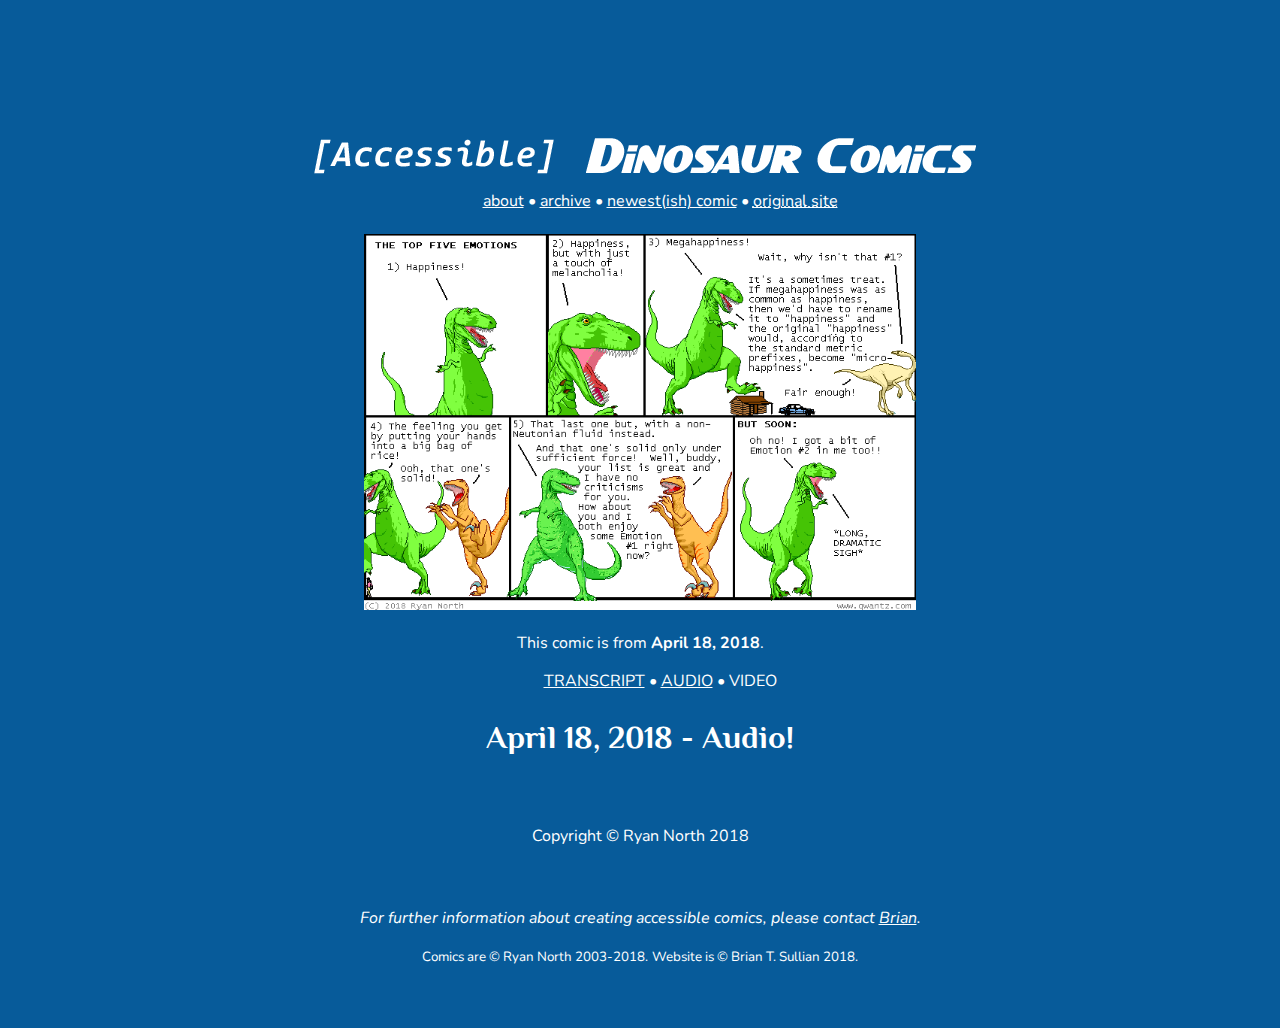
==== 2018-4-18-audio.html @ 2b454413 "Able Player & Audio" ====
<!DOCTYPE html>
<html lang="en"> <!-- Set site language to English -->
<head>
  <meta charset="utf-8">
  <meta http-equiv="content-type" content="text/html; charset=utf-8" />

  <title>Accessible Dinosaur Comics - April 18, 2018 - Audio</title>

  <!-- Brief Description of Page -->
  <meta name="description" content="This is the main page of an accessible version of Ryan North's Dinosaur Comics.">
  <meta name="keywords" content="accessibility,Dinosaur Comics,Ryan North,Accessible Dinos,accessible comics,web comics,accessible web comics"/>

  <!-- Dependencies -->
  <script src="thirdparty/modernizr.custom.js"></script>
  <script src="//ajax.googleapis.com/ajax/libs/jquery/3.2.1/jquery.min.js"></script>
  <script src="thirdparty/js.cookie.js"></script>

  <!-- CSS -->
  <link rel="stylesheet" href="build/ableplayer.min.css" type="text/css"/>

  <!-- JavaScript -->
  <script src="build/ableplayer.min.js"></script>

  <link href="css/styles.css" rel="stylesheet" media="all">
  <!-- Define a viewport to mobile devices to use - telling the browser to assume that the page is as wide as the device (width=device-width,
  and setting the initial page zoom level to be 1 (initial-scale=1.0), and fixinng width=device-width for iOS9 (shtink-to-fit=no) -->
  <meta name="viewport" content="width=device-width, initial-scale=1.0, shrink-to-fit=no">
</head>

<body>
  <header>
    <center>
      <a href="./index.html">
        <!-- <h1 class="hidden">[Accessible] Dinosaur Comics</h1> -->
        <img class="header" src="media/Logo/accessibleLogo.png" alt="[Accessible] Dinosaur Comics" tabindex="0">
        <h1 class="hidden" tabindex="0"><em>[Accessible] Dinosaur Comics</em></h1>
      </a>
    </center>
    <center>
      <flex-wrap>
      <ul class="horizontal-list">
        <li tabindex="0"><a href="./about.html">about</a></li>
        <li class="padded-bullet">•</li>
        <li tabindex="0"><a href="./archive.html">archive</a></li>
        <li class="padded-bullet">•</li>
        <li tabindex="0"><a href="./index#NewestComic">newest(ish) comic</a></li>
        <li class="padded-bullet">•</li>
        <li tabindex="0"><a href="http://www.qwantz.com/index.php"><abbr title="qwantz.com">original site</abbr></a></li>
      </ul>
    </flex-wrap>
    </center>
  </header>

  <div class="wrap">



    <main role="main">
      <section id="Comic">
        <br>
        <center>
          <!-- Content -->
          <a href="./2018-4-18.png">
            <img src="./media/originalComics/2018-4-18.png" width=60% height=60% alt="Comic from April 18, 2018" title="*LONG DRAMATIC SIGH THAT REPEATS OCCASIONALLY WITH INCREASING INTENSITY UNTIL SOMEONE NOTICES*" tabindex="0">
          </a>
          <p tabindex="0">
            This comic is from <strong>April 18, 2018</strong>.
          </p>
          <ul class="horizontal-list" style="margin-left: 0">

            <li tabindex="0"><a href="./2018-4-18-script.html" alt="Transcript" title="Read the transcript!">TRANSCRIPT</a></li>
            <li class="padded-bullet">•</li>
            <li tabindex="0"><a href="./2018-4-18-audio.html" alt = "Audio" title="Listen to the audio description!">AUDIO</a></li>
            <li class="padded-bullet">•</li>
            <li tabindex="0">VIDEO</li>
          </ul>
        </center>
      </section>
      <section id="Audio">
        <h2 tabindex="0">April 18, 2018 - Audio!</h2>
        <br>
        <audio id="audio1" data-able-player preload="auto">
          <source type="audio/ogg" src="./media/AV/2018-4-18.ogg"/>
          <source type="audio/mpeg" src="./media/AV/2018-4-18.mp3"/>
        </audio>
        <br>
        <center tabindex="0">
          Copyright &copy; Ryan North 2018
        </center>
      </section>

      <br>
      <br>
      <center>
        <address>
          <p tabindex="0">For further information about creating accessible comics, please contact <a href="mailto:brithosul@gmail.com">Brian</a>.</p>
        </address>
      </center>
    </main>

  </div>

  <footer role="contentinfo">
    <center>
      <small tabindex="0">Comics are &copy; Ryan North <time datetime="2003-2018">2003-2018</time>.</small>
      <small tabindex="0">Website is &copy; Brian T. Sullian <time datetime="2018">2018</time>.</small>
    </center>
  </footer>
---- css/styles.css ----
/* ---------------------------------------------------------
   HTML5 Bones
   This stylesheet contains print styling and a section for
   you to simply add your own. This is a basic template
   after all.
   ---------------------------------------------------------*/


   /* NOTE:
   color: teal?
   yellow?
    */
   @import url('https://fonts.googleapis.com/css?family=Nunito:400i|Philosopher:700i');

    html,
    body {
      display: flex;
      justify-content: space-between;
      flex-direction: column;
      height: 100%;
      font-family: 'Nunito', sans-serif;
      max-width: 100em;
      margin: 4em;
    },
    header {
      display: flex;
      justify-content: space-between;
      flex-direction: column;
      height: 100%;
      font-family: 'Philosopher', sans-serif;
      max-width: 200em;
      width: 100%;
    }
    /* Default link styling */
    a:link { color:#fff; }
    a:visited { color:#fff; }
    a:hover, a:focus { color:#fdf200; }
    a:active { color:#fff; }



/* ---------------------------------------------------------
   Author's styles
   ---------------------------------------------------------*/

    h1{
      font-size: 0em;
      text-align: center
    }

    h1.hidden{
      visibility: hidden;
      font-size: 0em;
    }

    h2{
      font-size: 2em;
      text-align: center;
      font-family: 'Philosopher', sans-serif;
    }

    h2.hidden{
      visibility: hidden;
    }

    h3{
      font-family: 'Philosopher', serif;
      color: #fff;
      font-size: 1.5em;
    }

    header{
      background-color: #075b9a;
      color: #fff;
      padding: 0;
      width: 100%;
    }

    header img{
      width: calc(100vw - 3em);
      height: auto;
      margin: 0 auto;
    }

    body{
      background-color: #075b9a;
      color: #fff;
      font-size: 1em;
    }

    ul{
      /* list-style-type: none; */
      display: inline;
    }
    ul.horizontal-list {
    	list-style-type: none;
    }
	  ul.horizontal-list li {
		  display: inline;
    }

    table {
      border-collapse: collapse;
      border-spacing: 0;
      width: 100%;
      border: 0;
    }

    th, td{
      text-align: left;
      padding: 0;
    }

    img {
      max-width: 100%;
      height: auto;
    }

    img.header {
      width: auto;
    }

    a[target="_blank"]:after {
      content: "  (external)";
    }

    pre {
      overflow-x: auto; /* Use horizontal scroller if needed; for Firefox 2, not needed in Firefox 3 */
      white-space: pre-wrap; /* css-3 */
      white-space: -moz-pre-wrap !important; /* Mozilla, since 1999 */
      white-space: -pre-wrap; /* Opera 4-6 */
      white-space: -o-pre-wrap; /* Opera 7 */
      /* width: 99%; */
      word-wrap: break-word; /* Internet Explorer 5.5+ */
    }

/* ---------------------------------------------------------
   Navigation (hamburger) Menu Styling
   ---------------------------------------------------------*/
    /* .topnav {
      background-color: #075b9a;
      overflow: hidden;
    } */

    /* Navigation Bar Links */
    /* .topnav a {
      float: left;
      display: block;
      color: white;
      text-align: center;
      padding: 1em 2em;
      text-decoration: none;
      font-size: 1.5em;
    } */

    /* Link Color Change */
    /* .topnav a:hover {
      background-color: #99ccff;
      color: black;
    } */

    /* Highlight current page (active class) */
    /* .active {
      background-color: black;
      color: white;
    } */

    /* Hid link to open/close topnav on small screens */
    /* .topnav .icon {
      display: none;
    } */

    /* Media Queries */

    /* when screen < 600px wide, hide links, except Home (1st one). Show hamburger menu */
    /* @media screen and (max-width: 600px) {
      .topnav a:not(:first-child) {display: none;}
      .topnav a.icon {
        float: right;
        display: block;
      }
    } */

    /* Responsive class (added in JavaScript) */
    /* @media screen and (max-width: 600px) {
      .topnav.responsive {position: relative;}
      .topnav.responsive a.icon {
        position: absolute;
        right: 0;
        top: 0;
      }
      .topnav.responsive a {
        float: none;
        display: block;
        text-align: left;
      }
    } */

    /* NOTE: The following JavaScript needs to be included after menus for
             every page using this menu system. */

    /* <script>
    function myFunction() {
      var x = document.getElementbyID("myTopnav");
      if (x.className === "topnav") {
        x.className += " responsive";
      } else {
        x.className = "topnav";
      }
    }
    </script> */

/* ---------------------------------------------------------
   End Hamburger Menu Styling
   ---------------------------------------------------------*/

    /* nav ul{
      width: 100%;
      list-style: none;
      display: flex;
      justify-content: space-around;
      padding: 1em 0;

      li{
        display: block;
        margin: 0 1em;
      }
    }

    main{
      padding: 1em;
    }

    section{
      margin: 2em 0;
    } */

    /* #sisterPages li{
      margin-left: 2em;
    } */

    /* footer{
      text-align: center;
      padding: 2em;
      background: #ddd;
    } */

    .wrap{
      max-width: 100%;
      width: 90%;
      margin: 0 auto;
    }

    .screen-reader-only{
      display: none;
    }

    caption {
        caption-side: bottom;
    }


    /* p {
      font-family: "News Cycle",sans-serif;
    } */


/* ---------------------------------------------------------
   Print styles
   ---------------------------------------------------------*/
@media print {
    * {
        color:#000 !important;
        box-shadow:none !important;
        text-shadow:none !important;
        background:transparent !important;
    }
    html { background-color:#fff; }
    /* Hide navigation */
    nav { display:none; }

    /* Show link destinations in brackets after the link text */
    a[href]:after { content: " (" attr(href) ") "; }
    a[href] {
        font-weight:bold;
        text-decoration:underline;
        color:#06c;
        border:none;
    }
    /* Don't show link destinations for JavaScript or internal links */
    a[href^="javascript:"]:after, a[href^="#"]:after { content:""; }

    /* Show abbr title value in brackets after the text */
    abbr[title]:after { content: " (" attr(title) ")"; }

    figure {
        margin-bottom:1em;
        overflow:hidden;
    }

    figure img {
      border:1em solid #000;
    }
}

/* ---------------------------------------------------------
    Media Queries
   --------------------------------------------------------- */

/* For Max width of site or greater */
@media screen and (min-width: 75em) {
  .flex{
    display: flex;
    justify-content: space-between;
    flex-wrap: wrap;
  }

  .two-column-max>*{
    width: 48%;
  }
  .section-header{
    width: 100%;
  }

  #reputation, #managing, #youth {
    width: 30%;
  }
}

/* For Minimal Single Column Website */
@media screen and (max-width: 45em) {
  #previousMemes{
    display: block;
  }
}
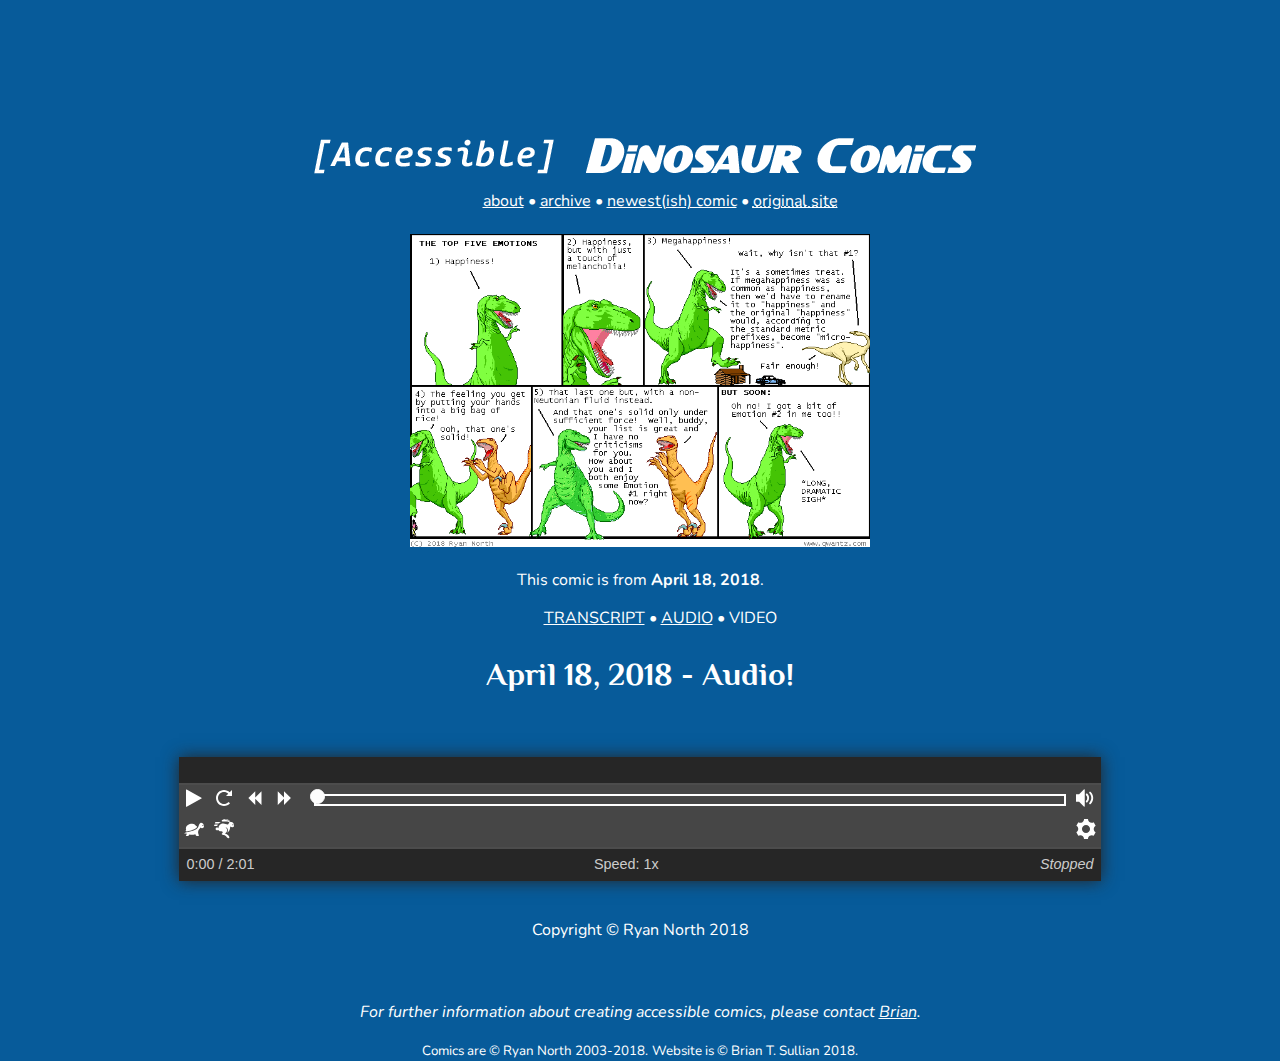
==== commit d652c048: "Trying to get ableplayer to work" ====
--- a/2018-4-18-audio.html
+++ b/2018-4-18-audio.html
@@ -11,17 +11,19 @@
   <meta name="keywords" content="accessibility,Dinosaur Comics,Ryan North,Accessible Dinos,accessible comics,web comics,accessible web comics"/>
 
   <!-- Dependencies -->
-  <script src="thirdparty/modernizr.custom.js"></script>
+  <script src="AblePlayer/thirdparty/modernizr.custom.js"></script>
   <script src="//ajax.googleapis.com/ajax/libs/jquery/3.2.1/jquery.min.js"></script>
-  <script src="thirdparty/js.cookie.js"></script>
+  <script src="AblePlayer/thirdparty/js.cookie.js"></script>
 
   <!-- CSS -->
-  <link rel="stylesheet" href="build/ableplayer.min.css" type="text/css"/>
+  <link rel="stylesheet" href="AblePlayer/build/ableplayer.min.css" type="text/css"/>
 
   <!-- JavaScript -->
-  <script src="build/ableplayer.min.js"></script>
+  <script src="AblePlayer/build/ableplayer.min.js"></script>
 
+  <!-- MY CSS!!! -->
   <link href="css/styles.css" rel="stylesheet" media="all">
+
   <!-- Define a viewport to mobile devices to use - telling the browser to assume that the page is as wide as the device (width=device-width,
   and setting the initial page zoom level to be 1 (initial-scale=1.0), and fixinng width=device-width for iOS9 (shtink-to-fit=no) -->
   <meta name="viewport" content="width=device-width, initial-scale=1.0, shrink-to-fit=no">
@@ -61,7 +63,7 @@
         <center>
           <!-- Content -->
           <a href="./2018-4-18.png">
-            <img src="./media/originalComics/2018-4-18.png" width=60% height=60% alt="Comic from April 18, 2018" title="*LONG DRAMATIC SIGH THAT REPEATS OCCASIONALLY WITH INCREASING INTENSITY UNTIL SOMEONE NOTICES*" tabindex="0">
+            <img src="./media/originalComics/2018-4-18.png" width=50% height=50% alt="Comic from April 18, 2018" title="*LONG DRAMATIC SIGH THAT REPEATS OCCASIONALLY WITH INCREASING INTENSITY UNTIL SOMEONE NOTICES*" tabindex="0">
           </a>
           <p tabindex="0">
             This comic is from <strong>April 18, 2018</strong>.
--- a/AblePlayer/build/ableplayer.min.css
+++ b/AblePlayer/build/ableplayer.min.css
@@ -0,0 +1,2 @@
+/*! ableplayer V3.1.00 */
+.able-wrapper{position:relative;margin:0;padding:0;width:100%;height:auto;box-sizing:content-box!important}.able{position:relative;margin:1em 0;width:100%;box-shadow:0 0 16px #262626;z-index:5000}.able-column-left{float:left}.able-column-right{float:left}.able .able-vidcap-container{background-color:#000;left:0;margin:0;position:relative;top:0}.able-player{font-family:Arial,Helvetica,sans-serif;background-color:#262626}.able-offscreen{position:absolute;left:-10000px;top:auto;width:1px;height:1px;overflow:hidden}.able-media-container audio{display:none!important}.able-video{}.able-video .able-now-playing{display:none}.able-controller{position:relative;border-top:2px solid #4c4c4c;border-bottom:2px solid #4c4c4c;background-color:#464646;min-height:38px;padding:0}.able-poster{position:absolute;top:0;left:0}.able-big-play-button{position:absolute;font-size:8em;opacity:.5;filter:alpha(opacity=50);color:#fdfdfd;background-color:transparent;border:0;outline:0;left:0;top:0;padding:0;z-index:6500}.able-big-play-button:hover{opacity:100;filter:alpha(opacity=100)}.able-left-controls,.able-right-controls{overflow:visible}.able-left-controls button,.able-right-controls button{vertical-align:middle}.able-left-controls{float:left}.able-right-controls{float:right}.able-black-controls,.able-black-controls button,.able-black-controls label{color:#000!important}.able-black-controls .able-seekbar{border:2px solid #000}.able-white-controls,.able-white-controls button,.able-black-controls label{color:#FFF!important}.able-white-controls .able-seekbar{border:2px solid #FFF}.able-controller button{background:0 0;position:relative;display:inline-block;border-style:none;margin:3px;padding:0;font-size:20px;min-width:24px;outline:2px solid #464646;border:0;overflow:visible!important;z-index:6600}.able-controller button>span,.able-controller button>img{width:20px;margin:0 auto;padding:0;z-index:6700}.able-controller .buttonOff{opacity:.5;filter:alpha(opacity=50);z-index:6800}.able-controller .able-seekbar{margin:0 5px;z-index:6900}.able-controller button:hover,.able-controller button:focus{outline-style:solid;outline-width:medium}.able-controller button:hover{outline-color:#8AB839!important}.able-controller button:focus{outline-color:#ffbb37!important}.able-seekbar-wrapper{display:inline-block;vertical-align:middle}.able-seekbar{position:relative;height:.5em;border:1px solid;background-color:#000;margin:0 3px;border-style:solid;border-width:2px;border-color:#fff}.able-seekbar-loaded{display:inline-block;position:absolute;left:0;top:0;height:.5em;background-color:#464646;z-index:5100}.able-seekbar-played{display:inline-block;position:absolute;left:0;top:0;height:.5em;background-color:#DADADA;z-index:5200}.able-seekbar-head{display:inline-block;position:relative;left:0;top:-.45em;background-color:#FDFDFD;width:.8em;height:.8em;border:1px solid;border-radius:.8em;z-index:5500}.able-volume-slider{width:34px;height:50px;background-color:#464646;padding:10px 0;position:absolute;right:0;top:-74px;display:block;z-index:9100}.able-volume-track{display:block;position:relative;height:100%;width:5px;margin:0 auto;background-color:#999}.able-volume-track.able-volume-track-on{background-color:#dadada;position:absolute;height:20px;top:30px}.able-volume-head{display:inline-block;background-color:#fdfdfd;outline:1px solid #333;position:absolute;height:7px;width:15px;left:-5px;top:23px;z-index:9175}.able-volume-head:hover,.able-volume-head:focus{background-color:#ffbb37!important}.able-volume-help{display:none}.able-status-bar{height:1.5em;min-height:1.5em;color:#CCC;font-size:.9em;background-color:transparent;padding:.5em .5em .25em}.able-status-bar span.able-timer{text-align:left;float:left;width:32%}.able-status-bar span.able-speed{float:left;width:33%;text-align:center}.able-status{font-style:italic;float:right;width:32%;text-align:right}div.able-captions-wrapper{width:100%;margin:0;padding:0;text-align:center;line-height:1.35em;display:block;z-index:6000}div.able-captions{display:none;padding:.15em .25em;background-color:#000;font-size:1.1em;color:#fff;opacity:.75}div.able-captions-overlay{position:absolute;margin:0;bottom:0}div.able-captions-below{position:relative;min-height:2.8em}div.able-descriptions{position:relative;color:#FF6;background-color:#262626;min-height:2.8em;border-top:1px solid #666;margin:0;padding:3%;width:94%;text-align:center}div.able-now-playing{text-align:center;font-weight:700;font-size:1.1em;color:#FFF;background-color:transparent;padding:.5em .5em 1em}div.able-now-playing span{font-size:.9em}div.able-now-playing span span{display:block}div.able-modal-dialog{position:absolute;height:auto;max-width:90%;margin-left:auto;margin-right:auto;left:0;right:0;outline:0 none;display:none;color:#000;background-color:#FAFAFA;box-sizing:content-box!important;z-index:10000}div.able-modal-overlay{position:fixed;width:100%;height:100%;background-color:#000;opacity:.5;margin:0;padding:0;top:0;left:0;display:none;z-index:9500}button.modalCloseButton{position:absolute;top:5px;right:5px}button.modal-button{margin-right:5px}div.able-modal-dialog input:hover,div.able-modal-dialog input:focus,div.able-modal-dialog button:hover,div.able-modal-dialog button:focus{outline-style:solid;outline-width:2px}div.able-modal-dialog input:hover,div.able-modal-dialog button:hover{outline-color:#8AB839}div.able-modal-dialog input:focus,div.able-modal-dialog button:focus{outline-color:#ffbb37}div.able-modal-dialog h1{font-weight:700;font-size:1.8em;line-height:1.2em;margin:.75em 0;color:#000;text-align:center}.able-prefs-form,.able-help-div,.able-resize-form{background-color:#F5F5F5;border:medium solid #ccc;padding:.5em 1em;margin:0 0 0 1em;width:25em;display:none}.able-prefs-form fieldset{margin-left:0;padding-left:0;border:0}.able-prefs-form legend{color:#000;font-weight:700;font-size:1.1em}.able-prefs-form fieldset div{display:table;margin-left:1em}.able-prefs-form fieldset div input{display:table-cell;width:1em;vertical-align:middle}.able-prefs-form fieldset div label{display:table-cell;padding-left:.5em}fieldset.able-prefs-keys div{float:left;margin-right:1em}div.able-desc-pref-prompt{font-weight:700;font-style:italic;margin-left:1em!important}div.able-prefDescFormat>div{margin-left:1.5em}.able-prefs-captions label,.able-prefs-captions select{display:block;float:left;margin-bottom:.25em}fieldset.able-prefs-captions label{width:6em;text-align:right;padding-right:1em}fieldset.able-prefs-captions select{width:10em;font-size:.9em;border-radius:none}.able-prefs-form div.able-captions-sample{padding:.5em;text-align:center}.able-prefs-form h2{margin-top:0;margin-bottom:.5em;font-size:1.1em}.able-prefs-form ul{margin-top:0}able-prefs-form-keyboard ul{list-style-type:none}span.able-modkey-alt,span.able-modkey-ctrl,span.able-modkey-shift{color:#666;font-style:italic}span.able-modkey{font-weight:700;color:#000;font-size:1.1em}.able-resize-form h1{font-size:1.15em}.able-resize-form div div{margin:1em}.able-resize-form label{padding-right:.5em;font-weight:700}.able-resize-form input[type=text]{font-size:1em}.able-resize-form input[readonly]{color:#AAA}.able-window-toolbar{background-color:#464646;min-height:15px;padding:10px;border-style:solid;border-width:0 0 1px}.able-draggable:hover{cursor:move}.able-window-toolbar .able-button-handler-preferences{position:absolute;top:0;right:0;font-size:1.5em;background-color:transparent;border:0;outline:0;padding:0;z-index:9300}.able-window-toolbar .able-button-handler-preferences:hover,.able-window-toolbar .able-button-handler-preferences:focus{outline-style:solid;outline-width:medium}.able-window-toolbar .able-button-handler-preferences:hover{outline-color:#8AB839!important}.able-window-toolbar .able-button-handler-preferences:focus{outline-color:#ffbb37!important}.able-window-toolbar .able-popup{position:absolute;right:0;top:0;display:block}.able-drag{border:2px dashed #F90;cursor:move}.able-resizable{position:absolute;width:16px;height:16px;padding:5px 2px;bottom:0;right:0;cursor:nwse-resize;background:transparent url(../images/wingrip.png) no-repeat}.able-sign-window{position:relative;margin:1em;z-index:8000}.able-sign-window video{width:100%}.able-sign-window:focus{outline:0}div.able-chapters-div{padding:0}div.able-chapters-div .able-chapters-heading{margin:1em .75em;font-size:1.1em;font-weight:700}div.able-chapters-div ul{list-style-type:none;padding-left:0}div.able-chapters-div ul li{max-width:100%;padding:0;height:2em}div.able-chapters-div button{width:100%;height:100%;border:0;background-color:transparent;color:#000;font-size:1em;text-align:left;padding:.15em 1em}div.able-chapters-div li.able-current-chapter{background-color:#000!important}div.able-chapters-div li.able-current-chapter button{color:#FFF!important}div.able-chapters-div li.able-focus{background-color:#4C4C4C}div.able-chapters-div button:focus,div.able-chapters-div button:hover,div.able-chapters-div button::-moz-focus-inner{border:0;outline:0;color:#FFF!important}.able-tooltip,.able-alert{position:absolute;padding:5px 10px;border-color:#000;border-width:1px;color:#000!important;background-color:#CCC;-webkit-border-radius:5px;-moz-border-radius:5px;border-radius:5px;display:block}.able-alert{background-color:#FFC;box-shadow:0 0 16px #262626;z-index:9400}.able-popup{z-index:9200}.able-tooltip{z-index:9000}.able-popup{position:absolute;margin:0;padding:0;border-color:#000;border-width:1px;background-color:#000;opacity:.85;-webkit-border-radius:5px;-moz-border-radius:5px;border-radius:5px;display:block}.able-popup ul{list-style-type:none;margin:0;padding:0}.able-popup li{padding:.25em 1em .25em .25em;margin:1px}.able-popup label{padding-left:.25em;color:#FFF}.able-popup li.able-focus{background-color:#CCC;color:#000}.able-popup li.able-focus label{color:#000}.able-popup-no-radio>ul>li>input{position:absolute!important;clip:rect(1px 1px 1px 1px);clip:rect(1px,1px,1px,1px)}.able-transcript-area{border-width:1px;border-style:solid;height:400px;z-index:7000;outline:0}.able-transcript{position:relative;overflow-y:scroll;padding-left:5%;padding-right:5%;background-color:#FFF;height:350px}.able-transcript div{margin:1em 0}.able-transcript-heading{font-size:1.4em;font-weight:700}.able-transcript-chapter-heading{font-size:1.2em;font-weight:700}.able-transcript div.able-transcript-desc{background-color:#FEE;border:thin solid #336;font-style:italic;padding:1em}.able-transcript .able-unspoken{font-weight:700}.able-transcript .able-hidden{position:absolute!important;clip:rect(1px 1px 1px 1px);clip:rect(1px,1px,1px,1px)}.able-highlight{background:#FF6}.able-previous{background:#000!important;font-style:italic}.able-transcript span:hover,.able-transcript span:focus,.able-transcript span:active{background:#CF6;cursor:pointer}.able-window-toolbar label{margin-right:10px;color:#FFF}.able-window-toolbar input:focus,.able-window-toolbar input:hover,.able-controller input:focus,.able-controller input:hover,.able-controller button:focus,.able-controller button:hover,.able-seekbar-head:focus,.able-seekbar-head:hover{outline-style:solid;outline-width:2px}.able-window-toolbar input:focus,.able-controller input:focus,.able-controller button:focus,.able-seekbar-head:focus{outline-color:#ffbb37}.able-window-toolbar input:hover,.able-controller input:hover,.able-controller button:hover,.able-seekbar-head:hover{outline-color:#8AB839}.able-window-toolbar .transcript-language-select-wrapper{float:right;padding-right:30px}.able-player .able-playlist{font-size:.9em;list-style-type:none;margin:0;background-color:#FFF;padding:5px 0}.able-player .able-playlist li{background-color:#DDD;margin:5px;padding:5px 10px;border-radius:15px;-moz-border-radius:15px}.able-player .able-playlist li:hover,.able-player .able-playlist li:focus,.able-player .able-playlist li:active{color:#FFF;background-color:#340449;text-decoration:none}.able-player .able-playlist li.able-current{color:#000;background-color:#FFEEB3;font-weight:700;outline:0;text-decoration:none}.able-player .able-playlist li.able-current:after{content:' *'}.able-playlist{}.able-playlist li{}.able-playlist li:hover,.able-playlist li:focus,.able-playlist li:active{text-decoration:none;color:#fff;background-color:#000}.able-playlist li.able-current{font-weight:700;text-decoration:underline}.able-playlist li.able-current:after{content:' *'}.able-search-results ul li{font-size:1.1em;margin-bottom:1em}.able-search-results-time{font-weight:700;text-decoration:underline;cursor:pointer}.able-search-results-time:hover,.able-search-results-time:focus,.able-search-results-time:active{color:#FFF;background-color:#000;text-decoration:none}.able-search-results-text{padding-left:1em}.able-search-term{background-color:#FFC;font-weight:700}.able-clipped,.able-screenreader-alert{position:absolute!important;clip:rect(1px 1px 1px 1px);clip:rect(1px,1px,1px,1px);width:1px!important;height:1px!important;overflow:hidden!important}.able-error{display:block;background:#ffc;border:2px solid #000;color:red;margin:.75em;padding:.5em}.able-fallback{display:block;text-align:center;border:2px solid #335;background-color:#EEE;color:#000;font-weight:700;font-size:1.1em;padding:1em;margin-bottom:1em;max-width:500px;width:95%}.able-fallback div,.able-fallback ul,.able-fallback p{text-align:left}.able-fallback li{font-weight:400}.able-fallback img{width:90%;margin:1em auto;opacity:.3}.able-fallback img.able-poster{position:relative}button svg{display:inline-block;width:1em;height:1em;fill:currentColor}@font-face{font-family:able;src:url(../button-icons/fonts/able.eot?dqripi);src:url(../button-icons/fonts/able.eot?dqripi#iefix) format('embedded-opentype'),url(../button-icons/fonts/able.ttf?dqripi) format('truetype'),url(../button-icons/fonts/able.woff?dqripi) format('woff'),url(../button-icons/fonts/able.svg?dqripi#able) format('svg');font-weight:400;font-style:normal}[class^=icon-],[class*=" icon-"]{font-family:able!important;speak:none;font-style:normal;font-weight:400;font-variant:normal;text-transform:none;line-height:1;-webkit-font-smoothing:antialiased;-moz-osx-font-smoothing:grayscale}.icon-play:before{content:"\f04b"}.icon-pause:before{content:"\f04c"}.icon-stop:before{content:"\f04d"}.icon-restart:before{content:"\e900"}.icon-rewind:before{content:"\e603"}.icon-forward:before{content:"\e604"}.icon-previous:before{content:"\e901"}.icon-next:before{content:"\e902"}.icon-slower:before{content:"\f0dd"}.icon-faster:before{content:"\f0de"}.icon-turtle:before{content:"\e904"}.icon-rabbit:before{content:"\e905"}.icon-ellipsis:before{content:"\e903"}.icon-pipe:before{content:"\e600"}.icon-captions:before{content:"\e601"}.icon-descriptions:before{content:"\e602"}.icon-sign:before{content:"\e60a"}.icon-volume-mute:before{content:"\e606"}.icon-volume-soft:before{content:"\e60c"}.icon-volume-medium:before{content:"\e605"}.icon-volume-loud:before{content:"\e60b"}.icon-volume-up:before{content:"\e607"}.icon-volume-down:before{content:"\e608"}.icon-chapters:before{content:"\e609"}.icon-transcript:before{content:"\f15c"}.icon-preferences:before{content:"\e60d"}.icon-close:before{content:"\f00d"}.icon-fullscreen-expand:before{content:"\f065"}.icon-fullscreen-collapse:before{content:"\f066"}.icon-help:before{content:"\f128"}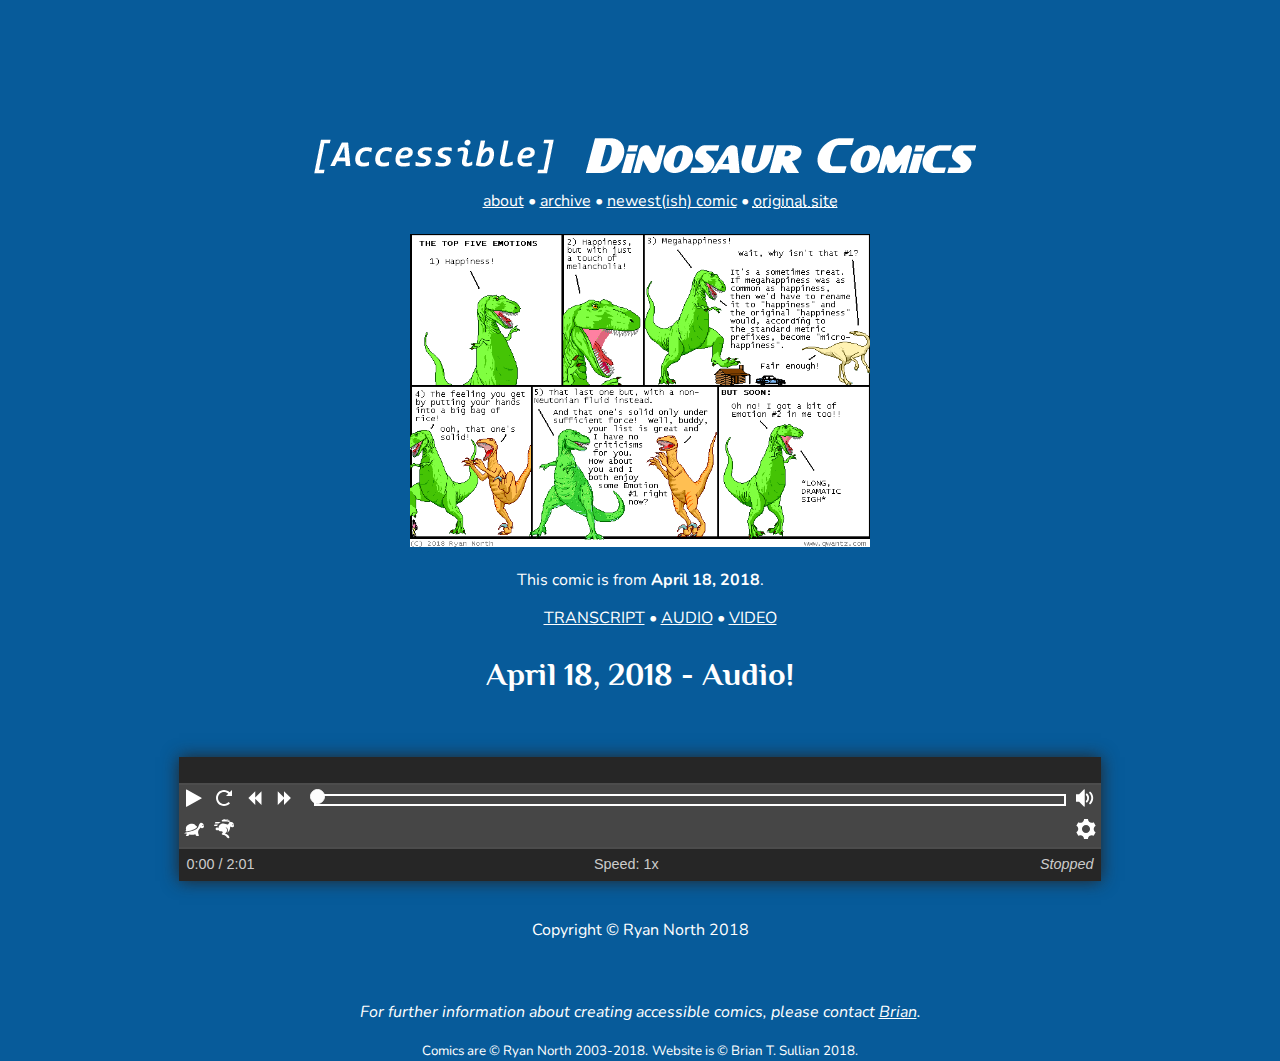
==== commit eefc2ef6: "Add Video" ====
--- a/2018-4-18-audio.html
+++ b/2018-4-18-audio.html
@@ -11,15 +11,15 @@
   <meta name="keywords" content="accessibility,Dinosaur Comics,Ryan North,Accessible Dinos,accessible comics,web comics,accessible web comics"/>
 
   <!-- Dependencies -->
-  <script src="AblePlayer/thirdparty/modernizr.custom.js"></script>
+  <script src="./AblePlayer/thirdparty/modernizr.custom.js"></script>
   <script src="//ajax.googleapis.com/ajax/libs/jquery/3.2.1/jquery.min.js"></script>
-  <script src="AblePlayer/thirdparty/js.cookie.js"></script>
+  <script src="./AblePlayer/thirdparty/js.cookie.js"></script>
 
   <!-- CSS -->
-  <link rel="stylesheet" href="AblePlayer/build/ableplayer.min.css" type="text/css"/>
+  <link rel="stylesheet" href="./AblePlayer/build/ableplayer.min.css" type="text/css"/>
 
   <!-- JavaScript -->
-  <script src="AblePlayer/build/ableplayer.min.js"></script>
+  <script src="./AblePlayer/build/ableplayer.min.js"></script>
 
   <!-- MY CSS!!! -->
   <link href="css/styles.css" rel="stylesheet" media="all">
@@ -74,7 +74,7 @@
             <li class="padded-bullet">•</li>
             <li tabindex="0"><a href="./2018-4-18-audio.html" alt = "Audio" title="Listen to the audio description!">AUDIO</a></li>
             <li class="padded-bullet">•</li>
-            <li tabindex="0">VIDEO</li>
+            <li tabindex="0"><a href="./2018-4-18-video.html" alt="Video" title="watch the described video!">VIDEO</a></li>
           </ul>
         </center>
       </section>
